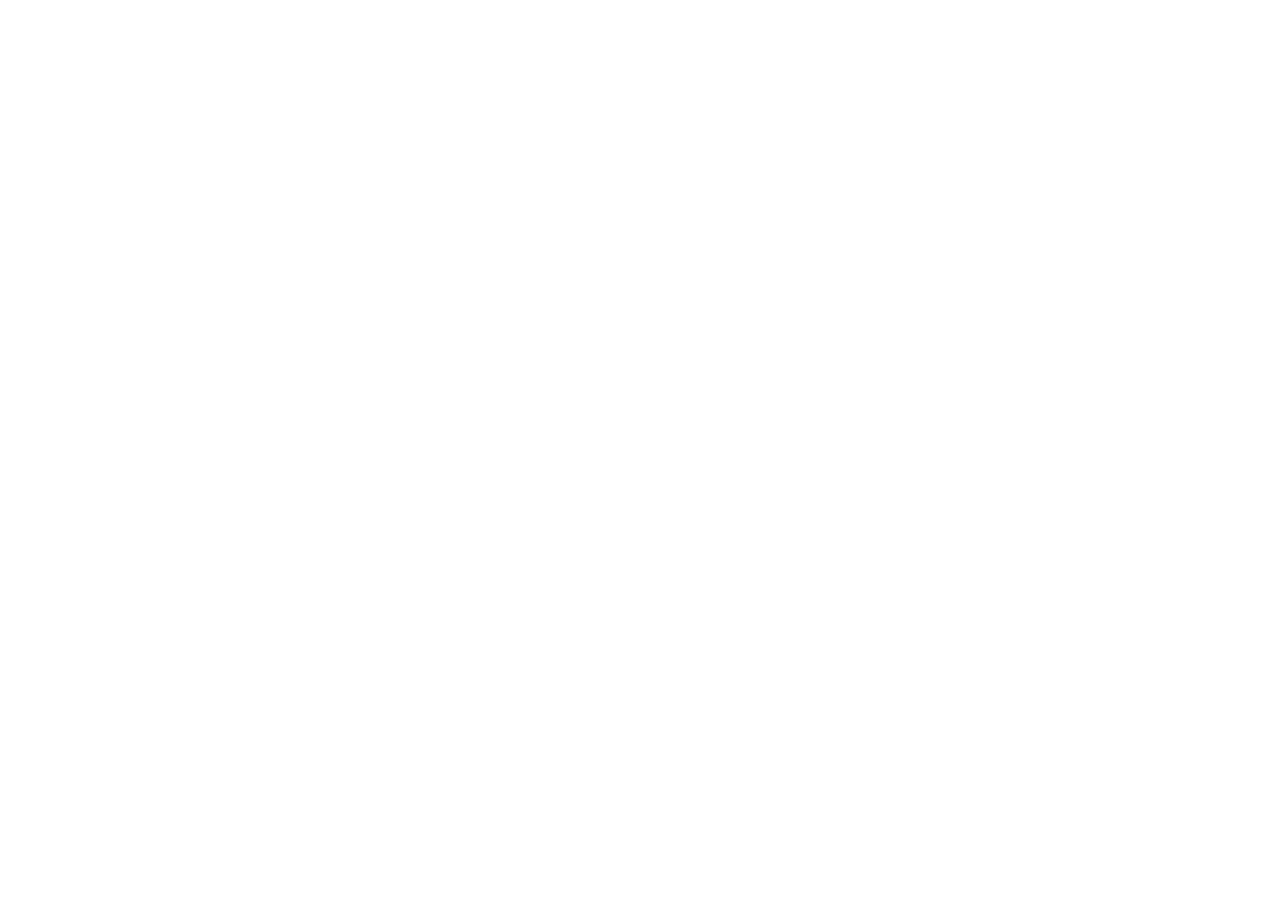
==== js/index.html @ 76d2c480 "Add js" ====
<!doctype html>
<html lang="ja">
<head>
  <meta charset="UTF-8">
  <title></title>
  <link rel="stylesheet" href="style.css"/>
  <!-- main.jsを読み込む -->
  <script src="main.js" defer></script>
</head>
<body></body>
</html>
---- js/style.css ----
@import url(../../common/css/base_photo.css);
body {
  background-size: cover;
  background: url("../common/bg_nature_2.jpg") center;
}
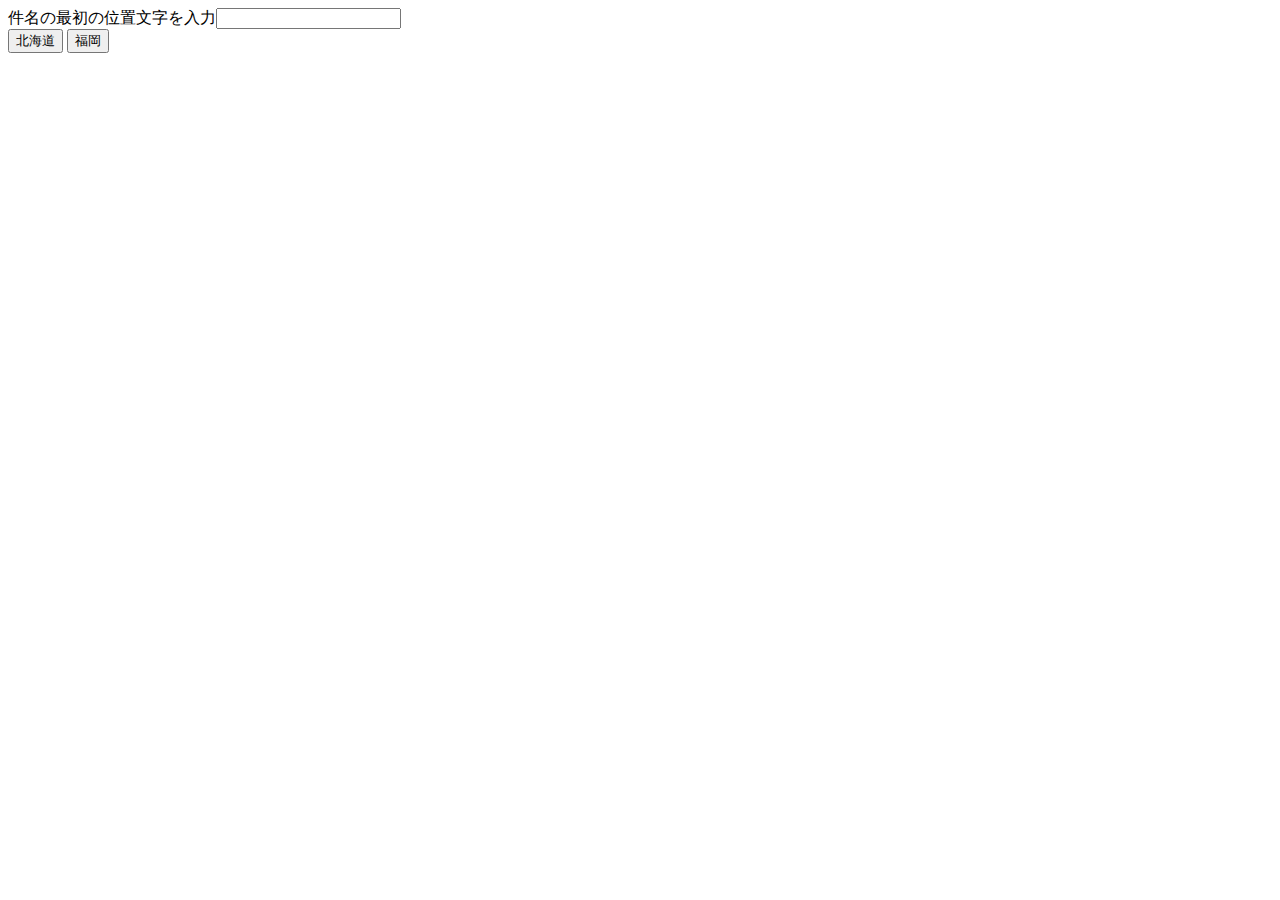
==== commit 27407702: "Add js." ====
--- a/js/index.html
+++ b/js/index.html
@@ -1,11 +1,20 @@
 <!doctype html>
 <html lang="ja">
-<head>
-  <meta charset="UTF-8">
-  <title></title>
-  <link rel="stylesheet" href="style.css"/>
-  <!-- main.jsを読み込む -->
-  <script src="main.js" defer></script>
-</head>
-<body></body>
+  <head>
+    <meta charset="UTF-8">
+    <meta name="viewport" content="width=device-width, initial-scale=1">
+    <title></title>
+    <link rel="stylesheet" href="style.css"/>
+    <!-- main.jsを読み込む -->
+    <script src="CharAt.js" defer></script>
+  </head>
+  <body>
+    <header>
+      <label>件名の最初の位置文字を入力<input id="search-word-input" maxlength="1" type="text" /></label>
+    </header>
+    <div id="prefecture-list">
+      <button data-name="北海道" data-phonetic="ほっかいどう">北海道</button>
+      <button data-name="福岡" data-phonetic="ふくおか">福岡</button>
+    </div>
+  </body>
 </html>--- a/js/style.css
+++ b/js/style.css
@@ -1,5 +1,5 @@
-@import url(../../common/css/base_photo.css);
-body {
-  background-size: cover;
-  background: url("../common/bg_nature_2.jpg") center;
-}
+@charset "UTF-8";
+
+#prefecture-list button.hide {
+    display: none;
+  }